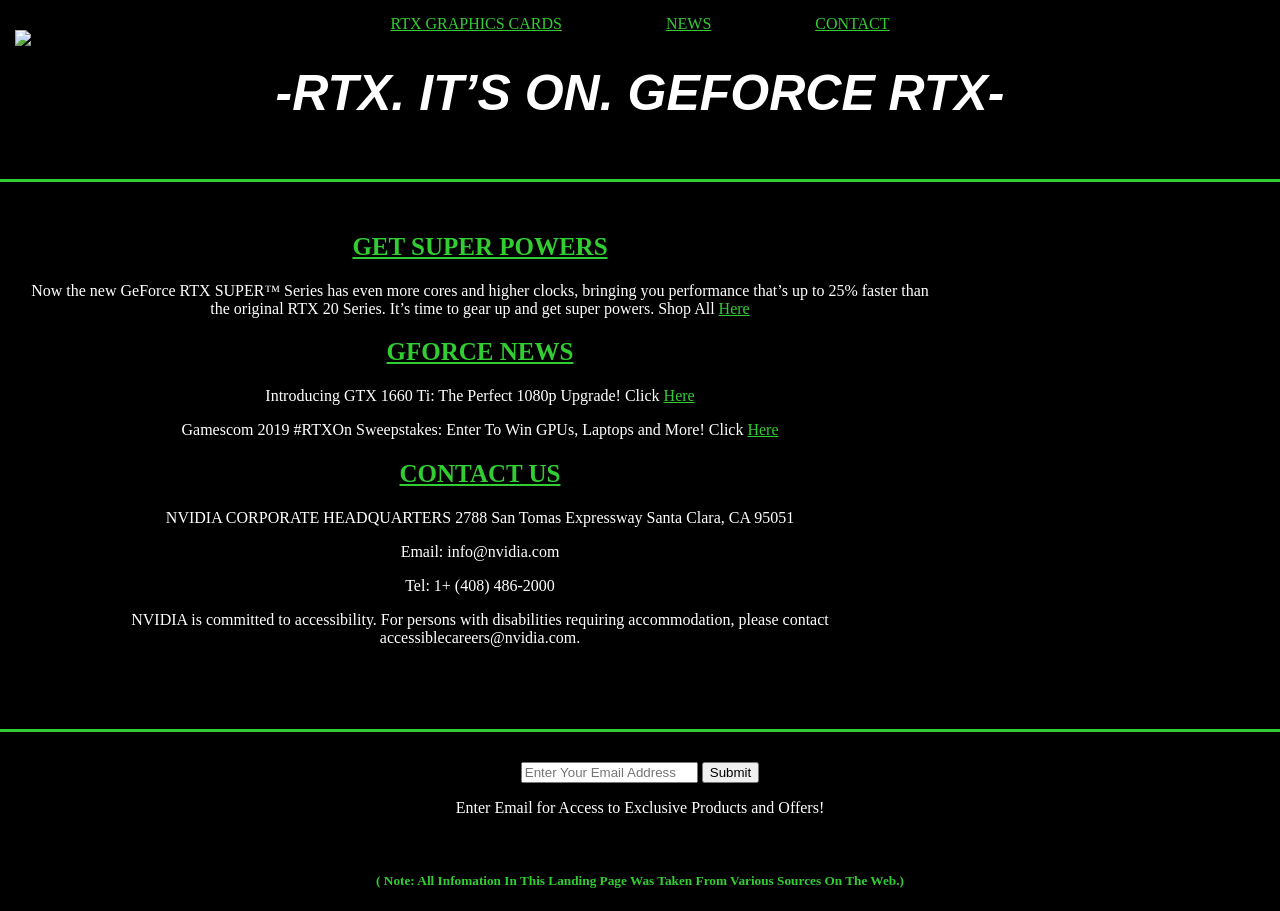
==== index.html @ f3663ff5 "html name change" ====
<!DOCTYPE html>
<html lang="en">
<head>
    <meta charset="UTF-8">
    <meta name="viewport" content="width=device-width, initial-scale=1.0">
    <meta http-equiv="X-UA-Compatible" content="ie=edge">
    <title>Document</title>
   
    <head>
        <link href="style.css" type="text/css" rel="stylesheet">
      </head>
      
      <body>
        <header id="header">
         <img id="header-img" class="header-img" src="https://images.techhive.com/images/article/2016/03/nlogo-100648963-large.jpg"></img>
          <nav id="nav-bar">
           <ul>
            <li><a href="#cards" class="nav-link">RTX GRAPHICS CARDS</a></li>
            <li><a href="#news" class="nav-link">NEWS</a></li>
            <li><a href="#contact" class="nav-link">CONTACT</a></li>
            </ul>
           </nav>
          <div>
           <h1>-RTX. IT’S ON. GEFORCE RTX-</h1>
            </div>
           </header>
           <main>
            <div>
             <h2 id="cards"><u>GET SUPER POWERS</u></h2>
        <p>Now the new GeForce RTX SUPER™ Series has even more cores and higher clocks, bringing you performance that’s up to 25% faster than the original RTX 20 Series. It’s time to gear up and get super powers. Shop All <a href="https://www.nvidia.com/en-us/geforce/20-series/">Here</a></p>
          
        <h2 id="news"><u>GFORCE NEWS</u></h2>
          <p>Introducing GTX 1660 Ti: The Perfect 1080p Upgrade! Click <a href="https://www.nvidia.com/en-in/geforce/news/nvidia-geforce-gtx-1660-ti/">Here</a></p>
          <p>Gamescom 2019 #RTXOn Sweepstakes: Enter To Win GPUs, Laptops and More! Click <a href="https://www.nvidia.com/en-us/geforce/news/">Here</a></p>
          
        <h2 id="contact"><u>CONTACT US</u></h2>
          <p>NVIDIA CORPORATE HEADQUARTERS
      2788 San Tomas Expressway
      Santa Clara, CA 95051</p>
          <p>Email: info@nvidia.com</p>
          <p>Tel: 1+ (408) 486-2000</p>
          <p>NVIDIA is committed to accessibility. For persons with disabilities requiring accommodation, please contact accessiblecareers@nvidia.com.</p>
        </div>
      </main>
      
      <aside>
       <iframe id="video" width="500" height="450" src="https://www.youtube.com/embed/9j3yBOvtRn8" frameborder="0" allow="accelerometer; autoplay; encrypted-media; gyroscope; picture-in-picture" allowfullscreen>  </iframe>
      </aside>
      
      <footer>
        <form id="form" action="https://www.freecodecamp.com/email-submit">
          <input name="email" id="email" type="email" placeholder="Enter Your Email Address" required/>
          <input id="submit" type="submit" value="Submit" class="btn"></input>
        <p>Enter Email for Access to Exclusive Products and Offers!</p>
        <br>
        <h5>( Note: All Infomation In This Landing Page Was Taken From Various Sources On The Web.)
         </footer>
        </body>
---- style.css ----
/* GRID TEMPLATE */
body {
  margin: 0;
  padding: 0;
  display: grid;
  grid-template-columns: 50% 25% 25%;
  grid-template-rows: 20% 60% 20%;
  grid-template-areas: "header header header"
                       "main main aside"
                       "footer footer footer"
  }

/* GRID ELEMENTS */
header {
  border: 3px solid limegreen;
  border-top: black;
  border-right: black;
  border-left: black;
  grid-column: 1 / span 3;
  grid-row: 1;
  padding: 30px;
}
main {
  grid-column: 1 / span 2;
  grid-row: 2;
  text-align: center;
}
aside {
  grid-column: 3;
  grid-row: 2;
  text-align: top;
}
footer {
  border: 3px solid limegreen;
  border-right: black;
  border-left: black;
  border-bottom: black;
  grid-column: 1 / span 3;
  grid-row: 3;
  text-align: center;
}
body {
  margin: 0;
}
header,
main,
aside,
footer {
  display: flex;
  justify-content: center;
  text-align: center;
  font-size: 16px;
  background-color: black;
  color: white;
  padding: 30px;

}
/* IMAGES AND VIDS */

.header-img {
  width: 100px;
  position: fixed;
  left: 0;
  top: 0;
  margin-top: 30px;
  margin-left: 15px;
}
 /*NAV BAR */

nav {
  position: fixed;
  top: 0;
}

nav ul {
  list-style-type: none;
  margin: 0;
  padding: 15px;
  background-color: black;
}
nav li {
  display: inline;
  width: 60px;
  margin: 50px;
}

a {
  color: limegreen;
  font-family: impact;
}

/* MAIN SECTION */

h1 {
  text-align: center;
  font-family: impact, sans-serif;
  font-style: italic;
  font-size: 50px;
  color: white;
  }
h2 {
  text align: center;
  color: limegreen;
  font-size: 25px;
}
h5 {
  color: limegreen;
}
@media screen (max-width: 400px){
  body {
grid-template-areas:
“header header”
“main aside”
“footer footer”;
}
}
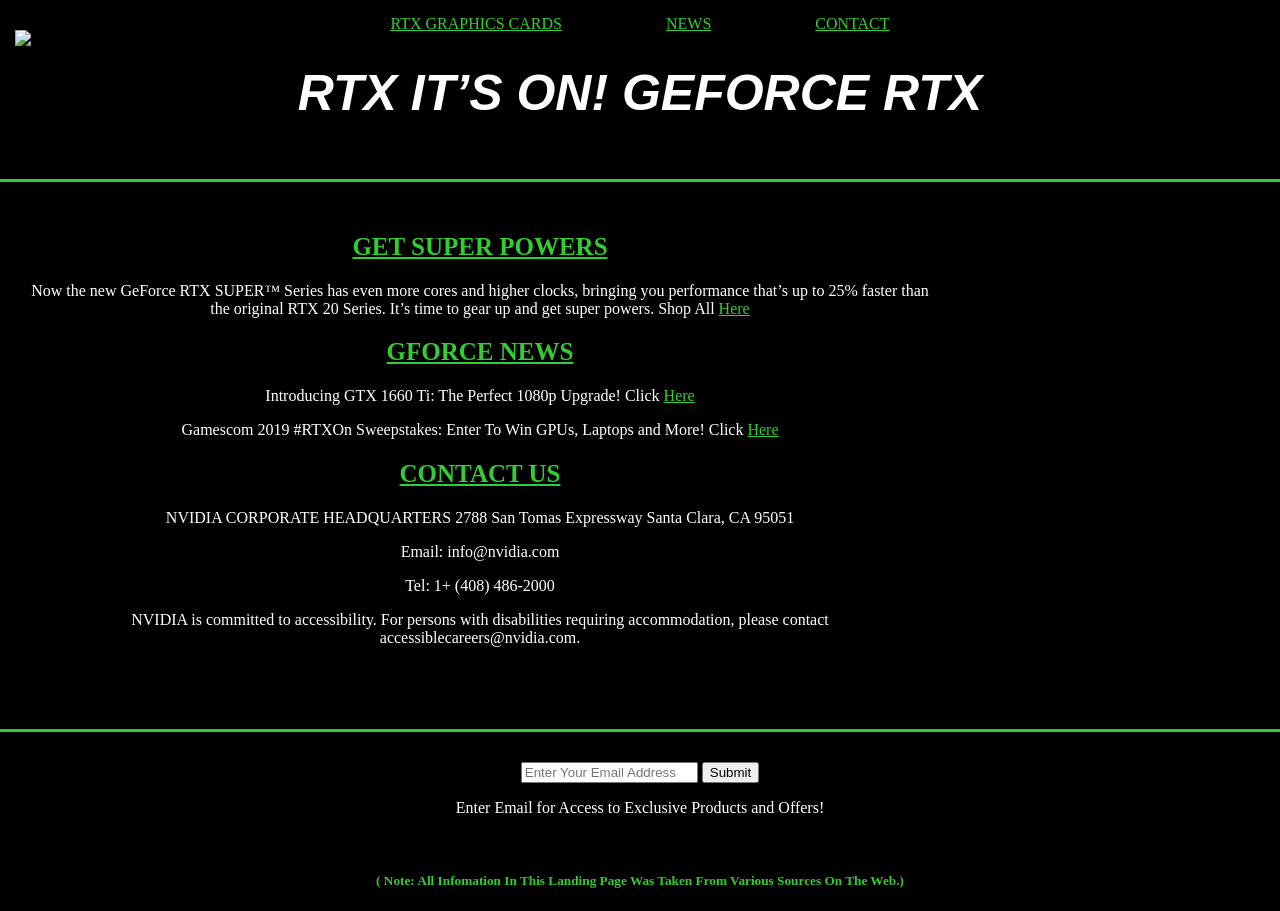
==== commit ff6f0d1f: "h1 update" ====
--- a/index.html
+++ b/index.html
@@ -1,59 +1,54 @@
 <!DOCTYPE html>
 <html lang="en">
-<head>
+  <head>
     <meta charset="UTF-8">
     <meta name="viewport" content="width=device-width, initial-scale=1.0">
     <meta http-equiv="X-UA-Compatible" content="ie=edge">
-    <title>Document</title>
-   
-    <head>
-        <link href="style.css" type="text/css" rel="stylesheet">
-      </head>
-      
-      <body>
-        <header id="header">
-         <img id="header-img" class="header-img" src="https://images.techhive.com/images/article/2016/03/nlogo-100648963-large.jpg"></img>
-          <nav id="nav-bar">
-           <ul>
-            <li><a href="#cards" class="nav-link">RTX GRAPHICS CARDS</a></li>
-            <li><a href="#news" class="nav-link">NEWS</a></li>
-            <li><a href="#contact" class="nav-link">CONTACT</a></li>
-            </ul>
-           </nav>
-          <div>
-           <h1>-RTX. IT’S ON. GEFORCE RTX-</h1>
-            </div>
-           </header>
-           <main>
-            <div>
-             <h2 id="cards"><u>GET SUPER POWERS</u></h2>
-        <p>Now the new GeForce RTX SUPER™ Series has even more cores and higher clocks, bringing you performance that’s up to 25% faster than the original RTX 20 Series. It’s time to gear up and get super powers. Shop All <a href="https://www.nvidia.com/en-us/geforce/20-series/">Here</a></p>
-          
-        <h2 id="news"><u>GFORCE NEWS</u></h2>
-          <p>Introducing GTX 1660 Ti: The Perfect 1080p Upgrade! Click <a href="https://www.nvidia.com/en-in/geforce/news/nvidia-geforce-gtx-1660-ti/">Here</a></p>
-          <p>Gamescom 2019 #RTXOn Sweepstakes: Enter To Win GPUs, Laptops and More! Click <a href="https://www.nvidia.com/en-us/geforce/news/">Here</a></p>
-          
-        <h2 id="contact"><u>CONTACT US</u></h2>
-          <p>NVIDIA CORPORATE HEADQUARTERS
-      2788 San Tomas Expressway
-      Santa Clara, CA 95051</p>
-          <p>Email: info@nvidia.com</p>
-          <p>Tel: 1+ (408) 486-2000</p>
+    <link href="style.css" type="text/css" rel="stylesheet">
+    <title>Product Landing Page</title>
+  </head>
+
+  <body>
+    <header id="header">
+      <img id="header-img" class="header-img" src="https://images.techhive.com/images/article/2016/03/nlogo-100648963-large.jpg"></img>
+        <nav id="nav-bar">
+          <ul>
+           <li><a href="#cards" class="nav-link">RTX GRAPHICS CARDS</a></li>
+           <li><a href="#news" class="nav-link">NEWS</a></li>
+           <li><a href="#contact" class="nav-link">CONTACT</a></li>
+          </ul>
+         </nav>
+         <div>
+           <h1>RTX IT’S ON! GEFORCE RTX</h1>
+         </div>
+     </header>
+
+     <main>
+       <div>
+         <h2 id="cards"><u>GET SUPER POWERS</u></h2>
+           <p>Now the new GeForce RTX SUPER™ Series has even more cores and higher clocks, bringing you performance that’s up to 25% faster than the original RTX 20 Series. It’s time to gear up and get super powers. Shop All <a href="https://www.nvidia.com/en-us/geforce/20-series/">Here</a></p>
+
+         <h2 id="news"><u>GFORCE NEWS</u></h2>
+           <p>Introducing GTX 1660 Ti: The Perfect 1080p Upgrade! Click <a href="https://www.nvidia.com/en-in/geforce/news/nvidia-geforce-gtx-1660-ti/">Here</a></p>
+           <p>Gamescom 2019 #RTXOn Sweepstakes: Enter To Win GPUs, Laptops and More! Click <a href="https://www.nvidia.com/en-us/geforce/news/">Here</a></p>
+         <h2 id="contact"><u>CONTACT US</u></h2>
+           <p>NVIDIA CORPORATE HEADQUARTERS 2788 San Tomas Expressway Santa Clara, CA 95051</p>
+           <p>Email: info@nvidia.com</p>
+           <p>Tel: 1+ (408) 486-2000</p>
           <p>NVIDIA is committed to accessibility. For persons with disabilities requiring accommodation, please contact accessiblecareers@nvidia.com.</p>
         </div>
-      </main>
-      
-      <aside>
+     </main>
+
+     <aside>
        <iframe id="video" width="500" height="450" src="https://www.youtube.com/embed/9j3yBOvtRn8" frameborder="0" allow="accelerometer; autoplay; encrypted-media; gyroscope; picture-in-picture" allowfullscreen>  </iframe>
-      </aside>
-      
-      <footer>
-        <form id="form" action="https://www.freecodecamp.com/email-submit">
-          <input name="email" id="email" type="email" placeholder="Enter Your Email Address" required/>
-          <input id="submit" type="submit" value="Submit" class="btn"></input>
-        <p>Enter Email for Access to Exclusive Products and Offers!</p>
-        <br>
-        <h5>( Note: All Infomation In This Landing Page Was Taken From Various Sources On The Web.)
-         </footer>
-        </body>
-      +     </aside>
+
+     <footer>
+      <form id="form" action="https://www.freecodecamp.com/email-submit">
+        <input name="email" id="email" type="email" placeholder="Enter Your Email Address" required/>
+        <input id="submit" type="submit" value="Submit" class="btn"></input>
+         <p>Enter Email for Access to Exclusive Products and Offers!</p>
+         <br>
+         <h5>( Note: All Infomation In This Landing Page Was Taken From Various Sources On The Web.)
+     </footer>
+  </body>
--- a/style.css
+++ b/style.css
@@ -106,12 +106,13 @@
 h5 {
   color: limegreen;
 }
-@media screen (max-width: 400px){
-  body {
-grid-template-areas:
-“header header”
-“main aside”
-“footer footer”;
+@media only screen and (max-width: 480px) {
+  nav {
+  display: none;
 }
+  .header-img {
+    text-align: center;
+    width: 50px;
+    height: 50px;
+  }
 }
-
